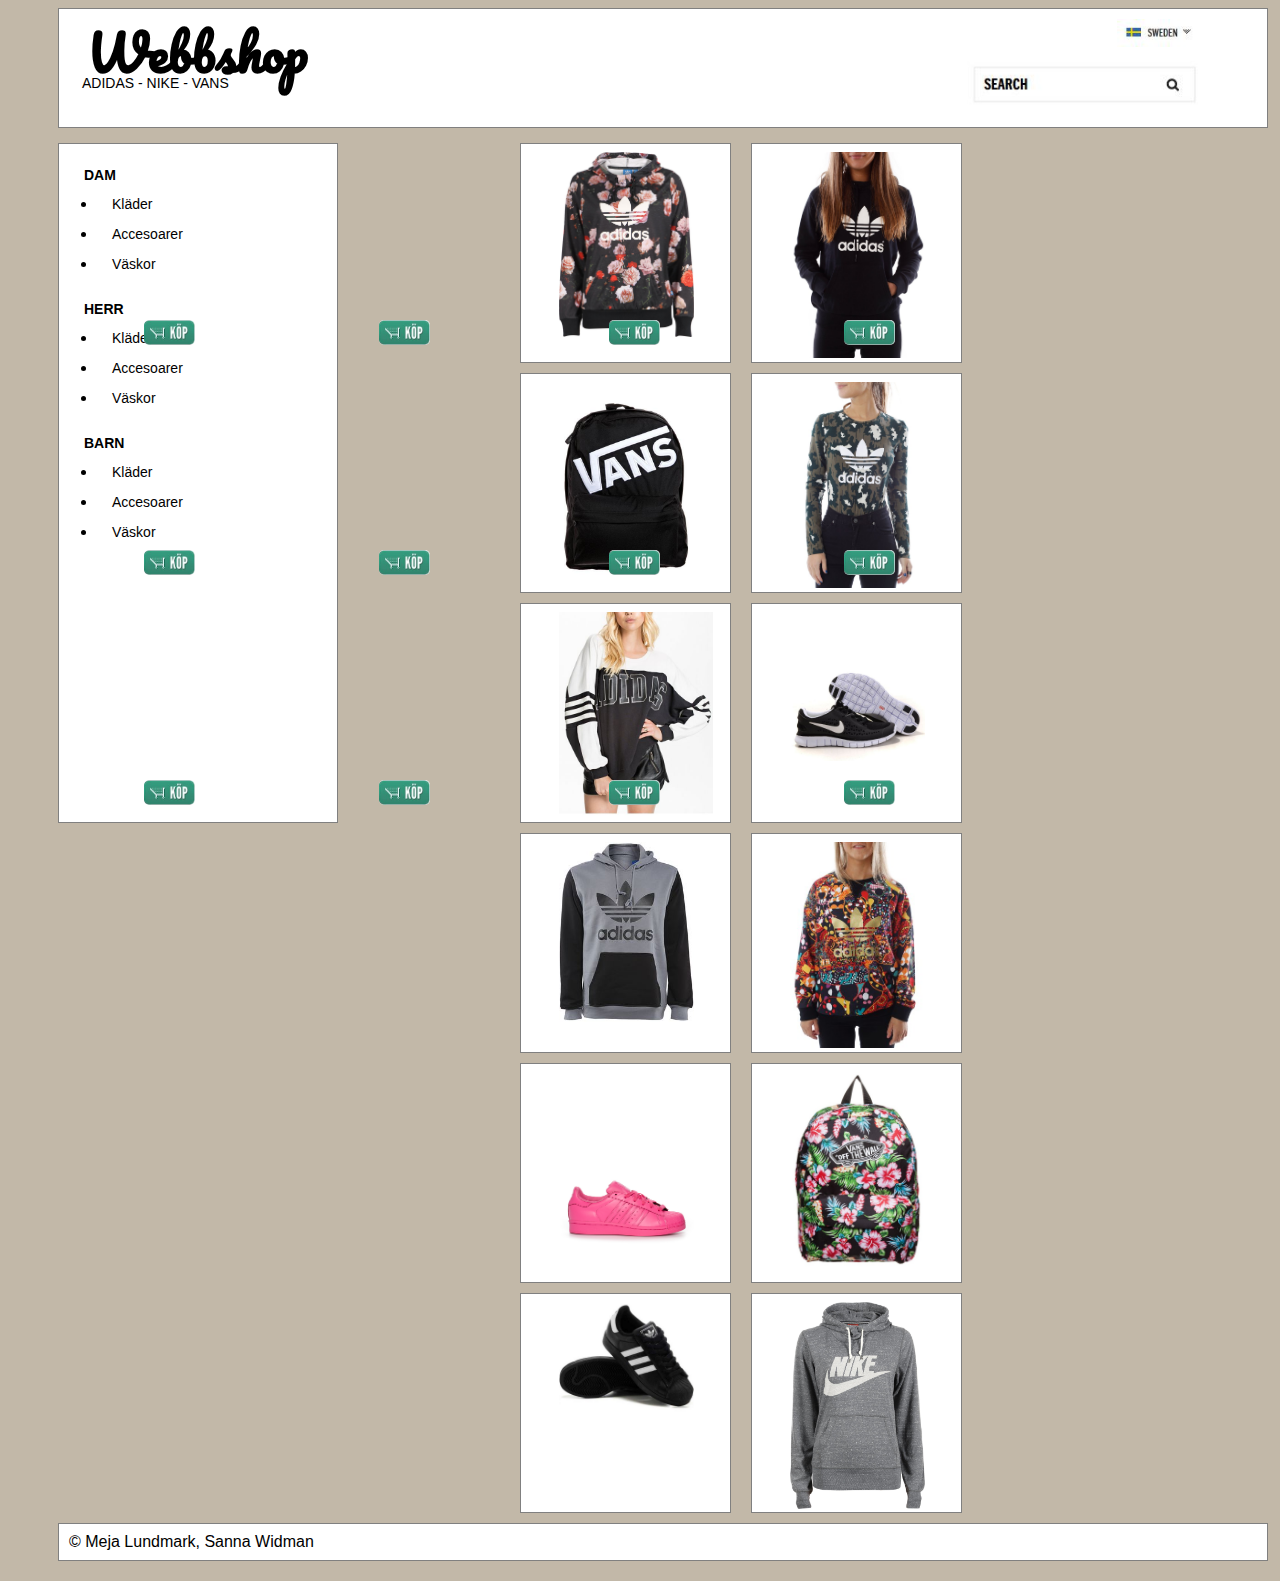
==== index.html @ ffed4978 "Min första commit" ====
<!DOCTYPE html> 
<html>

<head>
	<title>Webbshop | Hem</title>
	<meta charset="utf-8">
	<link rel="stylesheet" type="text/css" href="style.css">
	<link href='https://fonts.googleapis.com/css?family=Pacifico' rel='stylesheet' type='text/css'>
</head>

<body>
	
		<header>
			<h1>Webbshop</h1>
				<nav>
					<p>
						ADIDAS -
						NIKE -
						VANS
					</p>

					<img id="swe" alt src="varor/swe.jpg">
					<img id="search" alt src="varor/search.jpg">

				</nav>
		</header>	


	<div id="content">
		<aside>
			
		
				 <p> <strong>DAM</strong> </p> 
					<li> <p>Kläder</p> </li>
					<li> <p>Accesoarer</p> </li>
					<li> <p>Väskor</p> </li>
			<br>
				 <p> <strong>HERR</strong> </p> 
					<li> <p>Kläder</p> </li>
					<li> <p>Accesoarer</p> </li>
					<li> <p>Väskor</p> </li>

			<br>
				 <p> <strong>BARN</strong> </p> 
					<li> <p>Kläder</p> </li>
					<li> <p>Accesoarer</p> </li>
					<li> <p>Väskor</p> </li>




				

		</aside>
	


		
	</div>

	<div id="article">
		<section>
				<article><img src="varor/adidashoodie.jpg" alt="En adidashoodie"></article> <A HREF="produkt1.html"><IMG id="kop" SRC="varor/köp.jpg" alt="köp"></A>

				<article><img src="varor/adidashoodie1.jpg" alt="En adidashoodie"></article><img id="kop2" src="varor/köp.jpg" alt="köp">

				<article><img src="varor/adidasbody.jpg" alt="En adidas tröja"></article><img id="kop3" src="varor/köp.jpg" alt="köp">

				<article><img src="varor/ryggsack.jpg" alt="En ryggsäck"></article><a href=""><img id="kop4" src="varor/köp.jpg" alt="köp"></a>

				<article><img id="nikeskor" src="varor/nikeskor.jpg" alt="Nike skor"></article><img id="kop5" src="varor/köp.jpg" alt="köp">

				<article><img id="troja" src="varor/troja.jpg" alt="En tröja"></article><img id="kop6" src="varor/köp.jpg" alt="köp">

				<article><img src="varor/adidassweat.jpg" alt="Adidas Sweater"></article><img id="kop7" src="varor/köp.jpg" alt="köp">

				<article><img src="varor/adidashoodie3.jpg" alt="Adidas hoodie"></article><img id="kop8" src="varor/köp.jpg" alt="köp">

				<article><img src="varor/ryggsack1.jpg" alt="Ryggsäck"></article><img id="kop12" src="varor/köp.jpg" alt="köp">

				<article><img id="skor" src="varor/rosaskor.jpg"></article><img id="kop9" src="varor/köp.jpg">

				<article><img  src="varor/nikehoodie1.jpg"></article><img id="kop10" src="varor/köp.jpg">

				<article><img id="bajs" src="varor/bajs.jpg"></article><img id="kop11" src="varor/köp.jpg">
				
		</section>

	</div>

	<div>
	<footer>© Meja Lundmark, Sanna Widman</footer>

	</div>



</body>
</html>
---- style.css ----
body {
	font-family: sans-serif;
	line-height: 1;
	vertical-align: baseline;
	background-color: #C2B8A8;
}

#content {
	box-sizing: border-box;
	vertical-align: baseline;
	margin-left: 40px;
	margin-right: 40px;
	margin-top: -5px;

}

#article {
	box-sizing: border-box;
	display: block;
	vertical-align: baseline;
	margin-left: 80px;
	margin: 300px;
	margin-bottom: 30px;
	margin-top: 8px;


}



div {
	box-sizing: border-box;
	display: block;
	vertical-align: baseline;
	margin-left: 100px;
	margin: 20px;
}

header {
	width: 1210px;
	height: 120px;
	margin-left: 50px;
	margin-right: 100px;
	margin-bottom: 20px;
	box-sizing: border-box;
	border: 1px solid grey;
	vertical-align: baseline;
	background-color: #FFFFFF;
	padding: 8px;
}

#search {
	width: 20%;
	margin-left: 900px;
	margin-bottom: 60px;
	margin-top: -60px;
}

#swe {
	width: 7%;
	margin-left: 1050px;
	margin-top: -90px;
	margin-bottom: 70px;
}

aside {
	background-color: #FFFFFF;
	float: left;
	width: 280px;
	height: 680px;
	margin-left: 10px;
	margin-right: 10px;
	display: block;
	padding: 10px;
	box-sizing: border-box;
	border: 1px solid grey;
	vertical-align: baseline;
}

footer {
	width: 1210px;
	margin-top: 30px;
	margin-right: 10px;
	margin-left: 30px;
	padding: 10px;
	background-color: #FFFFFF;
	box-sizing: border-box;
	border: 1px solid grey;
	display: block;
	font: inherit;
	vertical-align: baseline;
	clear: both;
}


article {
	background-color: #FFFFFF;
	float: right;
	width: 211px;
	height: 220px;
	margin-left: 20px;
	margin-right: 10px;
	margin: 10px;
	margin-top: -0px;
	display: block;
	padding: 8px;
	box-sizing: border-box;
	border: 1px solid grey;
	vertical-align: baseline;
	overflow: visible;


}



h1 {
	width: 50px;
	height: 16px;
	margin-bottom: 33px;
	margin-top: 10px;
	margin-left: 20px;
	font-family: 'Pacifico', cursive;
	font-size: 50px;
	vertical-align: baseline;
}

li {
	width: 778px;
	height: 16px;
	vertical-align: baseline;
	margin-left: 28px;
}



img {
	width: 70%;
	margin-left: 30px;
	margin-right: 30px;


}

p {
 	font-size: 14px;
 	margin-left: 15px;

}

#nikeskor {
	margin-top: 50px;
}

#skor {
	margin-top: 50px;
}

#troja {
	width: 80%;
}

#kop {
	float: left; position: relative;
	position: absolute; top: 320px; right: 1055px;
	width: 4%;
	border-radius: 5px;
}

#kop2 {
	float: left; position: relative;
	position: absolute; top: 320px; right: 820px;
	width: 4%;
	border-radius: 5px;
}

#kop3 {
	float: left; position: relative;
	position: absolute; top: 320px; right: 590px;
	width: 4%;
	border-radius: 5px;
}

#kop4 {
	float: left; position: relative;
	position: absolute; top: 320px; right: 355px;
	width: 4%;
	border-radius: 5px;
}

#kop5 {
	float: left; position: relative;
	position: absolute; top: 550px; right: 1055px;
	width: 4%;
	border-radius: 5px;
}

#kop6 {
	float: left; position: relative;
	position: absolute; top: 550px; right: 820px;
	width: 4%;
	border-radius: 5px;
}

#kop7 {
	float: left; position: relative;
	position: absolute; top: 550px; right: 590px;
	width: 4%;
	border-radius: 5px;
}

#kop8 {
	float: left; position: relative;
	position: absolute; top: 550px; right: 355px;
	width: 4%;
	border-radius: 5px;
}

#kop9 {
	float: left; position: relative;
	position: absolute; top: 780px; right: 1055px;
	width: 4%;
	border-radius: 5px;
}

#kop10 {
	float: left; position: relative;
	position: absolute; top: 780px; right: 820px;
	width: 4%;
	border-radius: 5px;
}

#kop11 {
	float: left; position: relative;
	position: absolute; top: 780px; right: 590px;
	width: 4%;
	border-radius: 5px;
}

#kop12 {
	float: left; position: relative;
	position: absolute; top: 780px; right: 355px;
	width: 4%;
	border-radius: 5px;
}
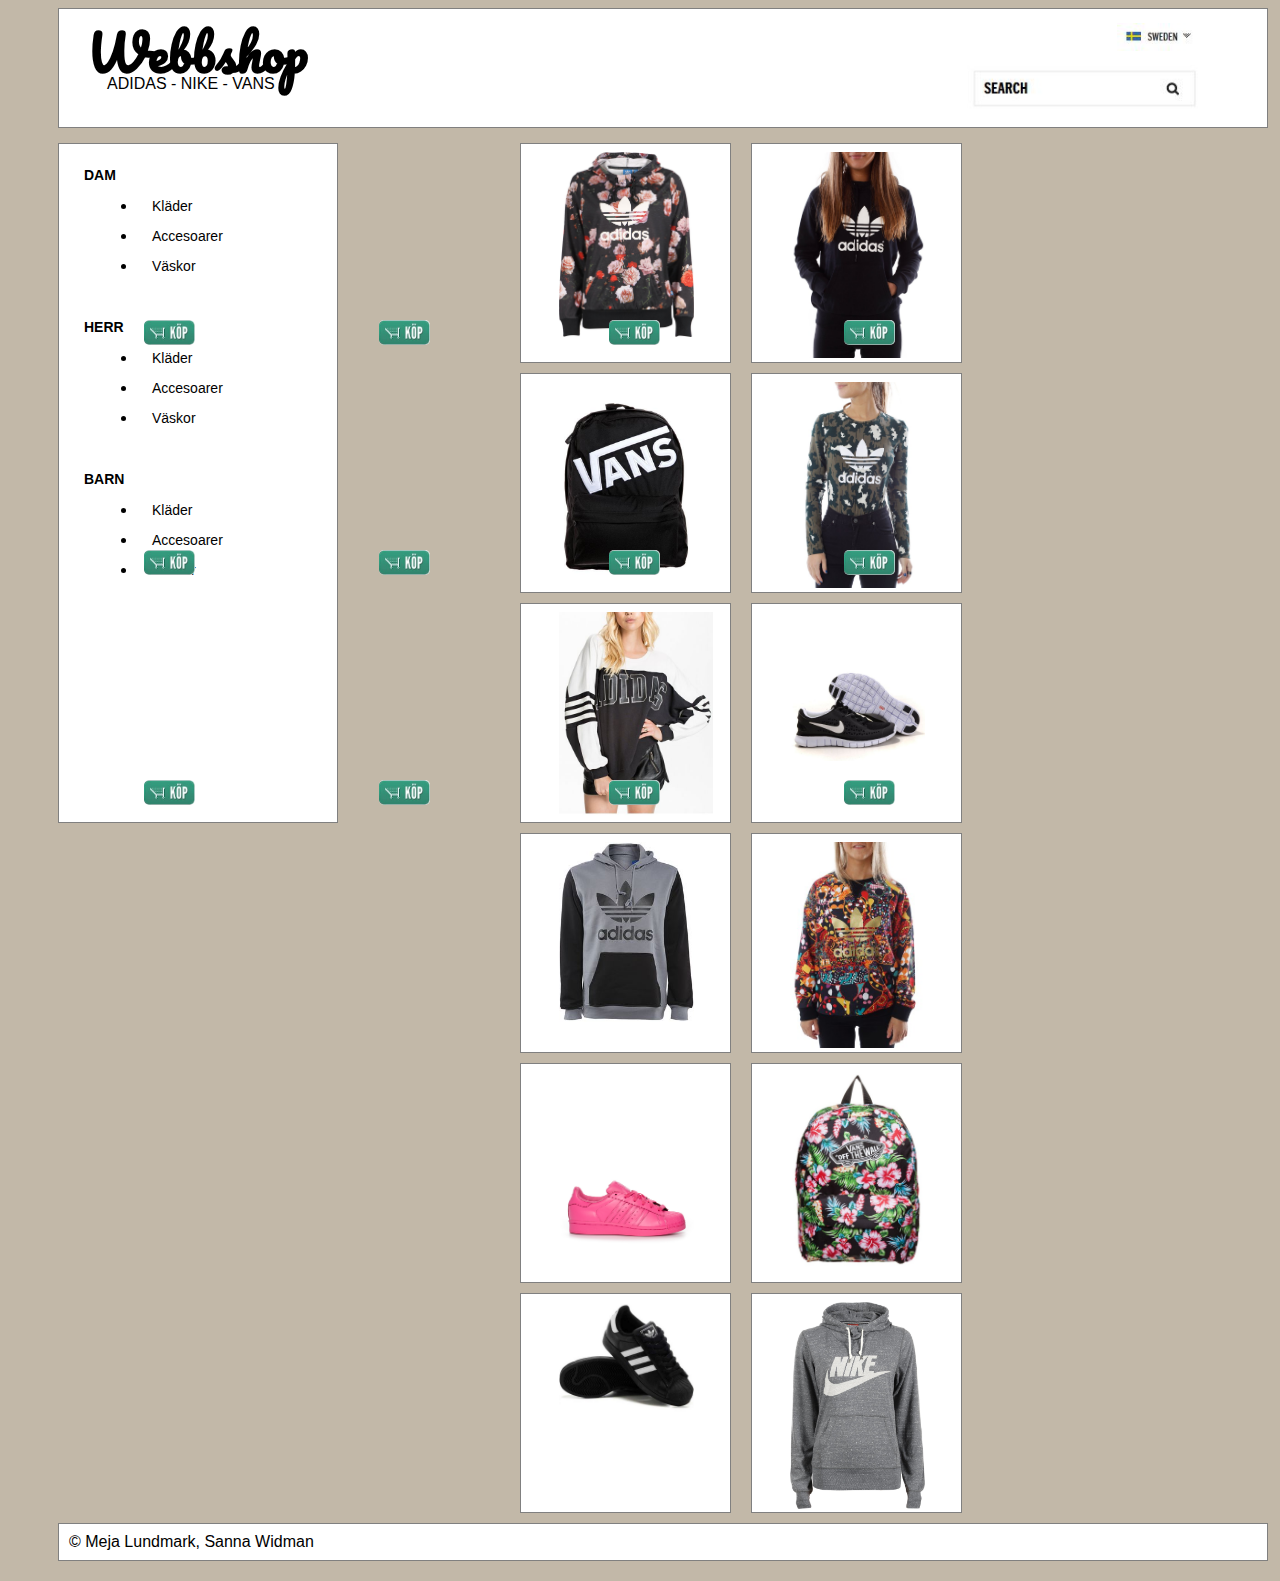
==== commit db410575: "Min första commit" ====
--- a/index.html
+++ b/index.html
@@ -13,7 +13,7 @@
 		<header>
 			<h1>Webbshop</h1>
 				<nav>
-					<p>
+					<p id="header-text">
 						ADIDAS -
 						NIKE -
 						VANS
@@ -30,22 +30,28 @@
 		<aside>
 			
 		
-				 <p> <strong>DAM</strong> </p> 
+				 <p> <strong>DAM</strong> </p>
+				 <ul> 
 					<li> <p>Kläder</p> </li>
 					<li> <p>Accesoarer</p> </li>
 					<li> <p>Väskor</p> </li>
+				</ul>
 			<br>
+
 				 <p> <strong>HERR</strong> </p> 
+				 <ul>
 					<li> <p>Kläder</p> </li>
 					<li> <p>Accesoarer</p> </li>
 					<li> <p>Väskor</p> </li>
+				</ul>
 
 			<br>
 				 <p> <strong>BARN</strong> </p> 
+				 <ul>
 					<li> <p>Kläder</p> </li>
 					<li> <p>Accesoarer</p> </li>
 					<li> <p>Väskor</p> </li>
-
+				</ul>
 
 
 
@@ -78,11 +84,11 @@
 
 				<article><img src="varor/ryggsack1.jpg" alt="Ryggsäck"></article><img id="kop12" src="varor/köp.jpg" alt="köp">
 
-				<article><img id="skor" src="varor/rosaskor.jpg"></article><img id="kop9" src="varor/köp.jpg">
+				<article><img id="skor" src="varor/rosaskor.jpg" alt="Rosa skor"></article><img id="kop9" src="varor/köp.jpg" alt="köp">
 
-				<article><img  src="varor/nikehoodie1.jpg"></article><img id="kop10" src="varor/köp.jpg">
+				<article><img  src="varor/nikehoodie1.jpg" alt="Nike hoodie"></article><img id="kop10" src="varor/köp.jpg" alt="köp">
 
-				<article><img id="bajs" src="varor/bajs.jpg"></article><img id="kop11" src="varor/köp.jpg">
+				<article><img id="bajs" src="varor/bajs.jpg" alt="Adidas"></article><img id="kop11" src="varor/köp.jpg" alt="köp">
 				
 		</section>
 
--- a/style.css
+++ b/style.css
@@ -48,6 +48,12 @@
 	background-color: #FFFFFF;
 	padding: 8px;
 }
+
+#header-text {
+	font-size: 16px;
+	margin-left: 40px;
+}
+
 
 #search {
 	width: 20%;
